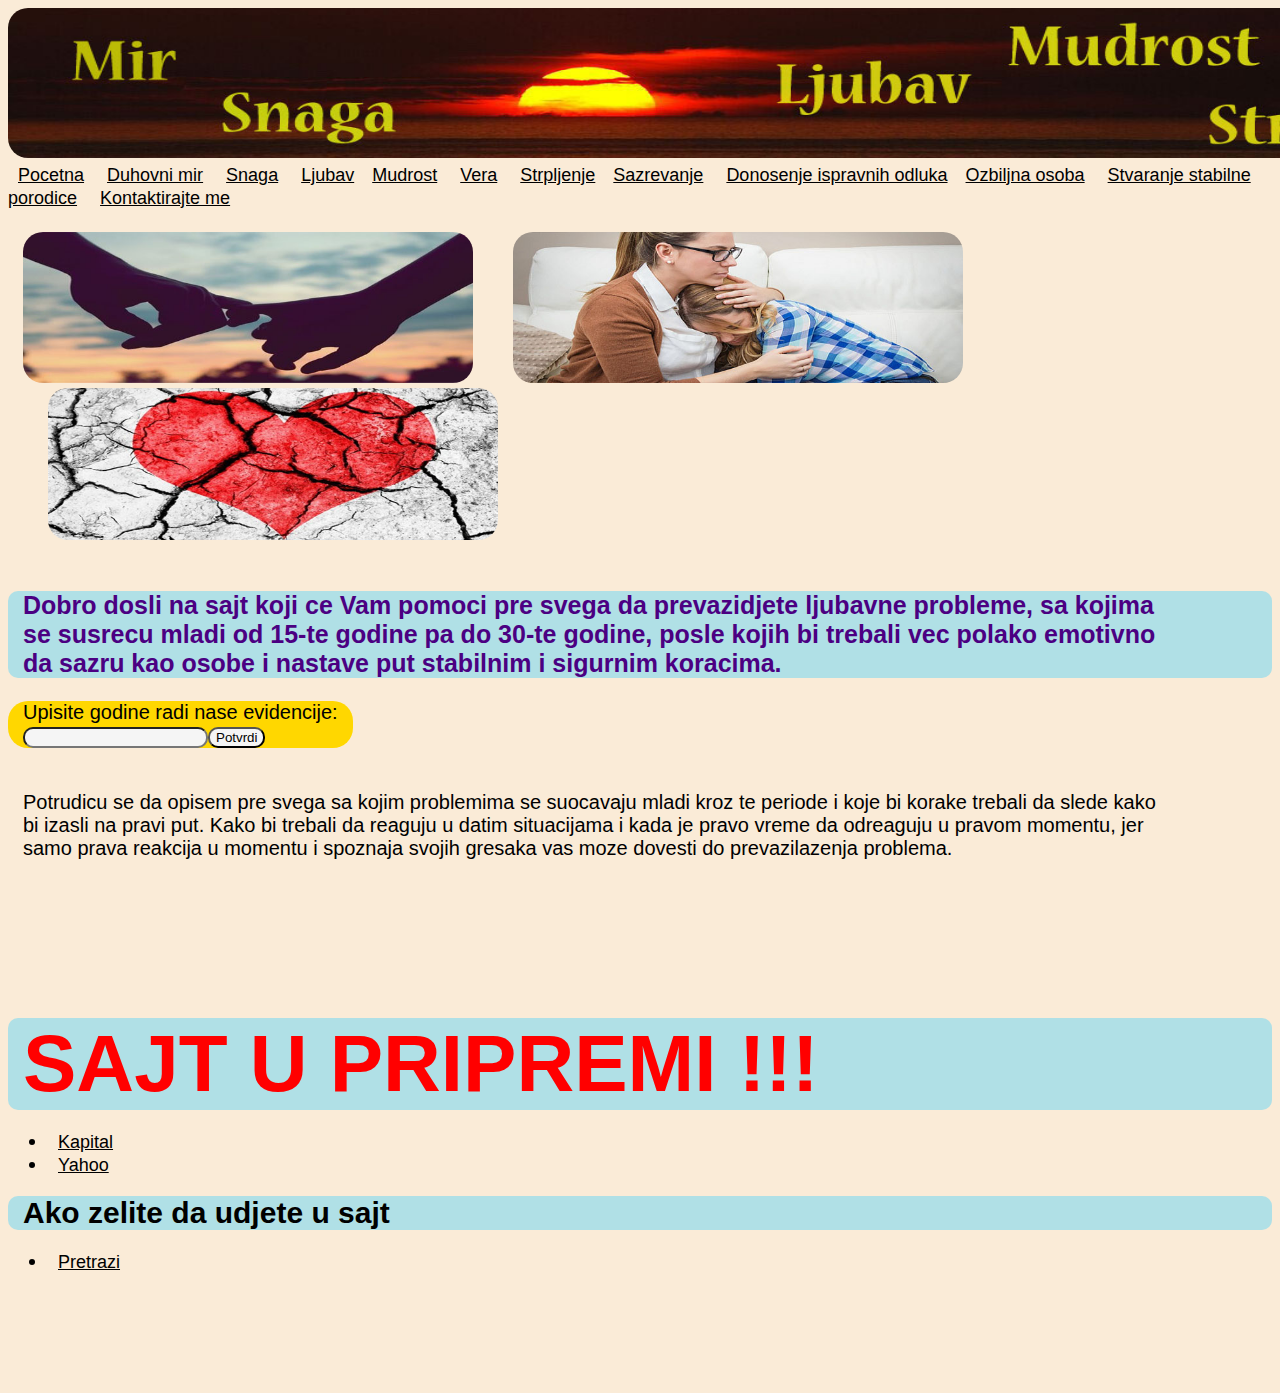
==== index.html @ 2ef32d82 "Add files via upload" ====
<!DOCTYPE html>

<html>
<head>
    <title> Ljubavni problemi </title>
    <meta charset="UTF-8"/>
	<meta name="description" content="resavanje ljubanih problema"/>
	<meta name="keywords" content="ljubav, sazrevanje, mentalna snaga, stabilnost, unutrasnji mir, patnja, emocija"/>
	<meta name="author" content="Nebojsa Jerkovic"/>
	<meta name="viewport" content="width=device-width, initial-scale=1.0"/>
	

<title>Prva stranica</title>
    <img src="5.jpg" width="1500px" height="150px"/>
	
    <a href="index.html">Pocetna</a>
    <a href="new1.html">Duhovni mir</a> <a href="new2.html">Snaga</a>
	<a href="new3.html">Ljubav</a><a href="new4.html">Mudrost</a>
	<a href="new5.html">Vera</a>
	<a href="new6.html">Strpljenje</a><a href="new7.html">Sazrevanje</a>
	<a href="new8.html">Donosenje ispravnih odluka</a><a href="new9.html">Ozbiljna osoba</a>
	<a href="new10.html">Stvaranje stabilne porodice</a>
	<a href="mailto:jerkovic.nebojsa@gmail.com">Kontaktirajte me</a>

	
    <link rel="stylesheet" type="text/css" href="style2.css">   

</head>

<body>

    
	<br> <br> 
	<style> 
	img { 
	margin: auto;
	border-radius: 20px;
}
    form {
	background-color:gold;
	font-family: Arial, Vedrana;
	color:bold;
	padding-left:15px;
	width:330px;
	border-radius: 20px;
	}
	input {
	border-radius: 10px;
	background-color: whitesmoke;
	}
	</style>
	
	<style>
	#prva-slika { margin-right:40px; margin-left:15px;width:450px;height:auto;} 
	#druga-slika {width:450px;}
	#treca-slika {width:450px;margin-left:40px; }
    </style>

<img id="prva-slika" src="ljubav11.jpg"><img id="druga-slika" src="mama.jpg"><img id="treca-slika" src="srce1.jpg">
<br>
<br>
<br>

    <h1 id="h1_gornji"> Dobro dosli na sajt koji ce Vam pomoci pre svega da prevazidjete ljubavne probleme, sa kojima se susrecu mladi od 15-te godine pa do 30-te godine, posle kojih bi trebali vec polako emotivno da sazru kao osobe i nastave put stabilnim i sigurnim koracima. </h1>
	<br>

<form method="post" action="sacuvaj_godine.php">
	Upisite godine radi nase evidencije:
	<input type="text" name="godine"><input type="submit" value="Potvrdi">
</form>

	<br>
    <p> Potrudicu se da opisem pre svega sa kojim problemima se suocavaju mladi kroz te periode i koje bi korake trebali da slede kako bi izasli na pravi put. Kako bi trebali da reaguju u datim situacijama i kada je pravo vreme da odreaguju u pravom momentu, jer samo prava reakcija u momentu i spoznaja svojih gresaka vas moze dovesti do prevazilazenja problema.  <br>
    
    </p>

    <script src="main.js"></script>


<br>
<br>

	
<br>
<br>
<br>
<br>


    <h1 id="h1_srednji"> SAJT U PRIPREMI !!! </h1>
    

<ul>
    <li><a href="http://kapitalrs.com">Kapital</a></li>
    <li><a href="http://yahoo.com">Yahoo</a></li>
</ul>

    <h1 id="h1_donji">Ako zelite da udjete u sajt</h1>

<ul>
    <li><a href="http://google.com">Pretrazi</a></li>
</ul>

<br>
<br>
<br>
<br>

		 
</body>
</html>
---- style2.css ----
h1 {
	background:powderblue;
	color:indigo;
	margin: auto;
	border-radius: 10px;
	font-family: Arial, Vedrana;
	font-size: 30px;
	padding-left:15px;
	padding-right:100px;
}

#h1_gornji {
    color:indigo;
	margin: auto;
	font-family: Arial, Vedrana;
	font-size:25px;
	padding-left:15px;
	padding-right:100px;
	 
	 }
#h1_srednji {
    color:red;
	padding-left:15px;	
    margin: auto;
    font-family: Arial, Vedrana;
    font-size: 80px;
	padding-right:100px;
	     
}

#h1_donji {
	padding-left:15px;
    color:black;
	font-family: Arial, Vedrana;
	padding-right:100px;

}

p {
    
	color:black;
    font-family: Arial, Vedrana;
	font-size: 20px;
	padding-left:15px;
	padding-right:100px;
	
	
}


body {
    
	background-color: AntiqueWhite;
	background-position:top;
	font-size:20px;
	   
}
	
a {padding-left:10px; padding-right:8px;font-family: Arial, Vedrana;color:black; font-size: 18px; }
iframe { padding-left:15px;padding-right:100px;}

img { 
	margin: auto;
	border-radius: 20px;
}
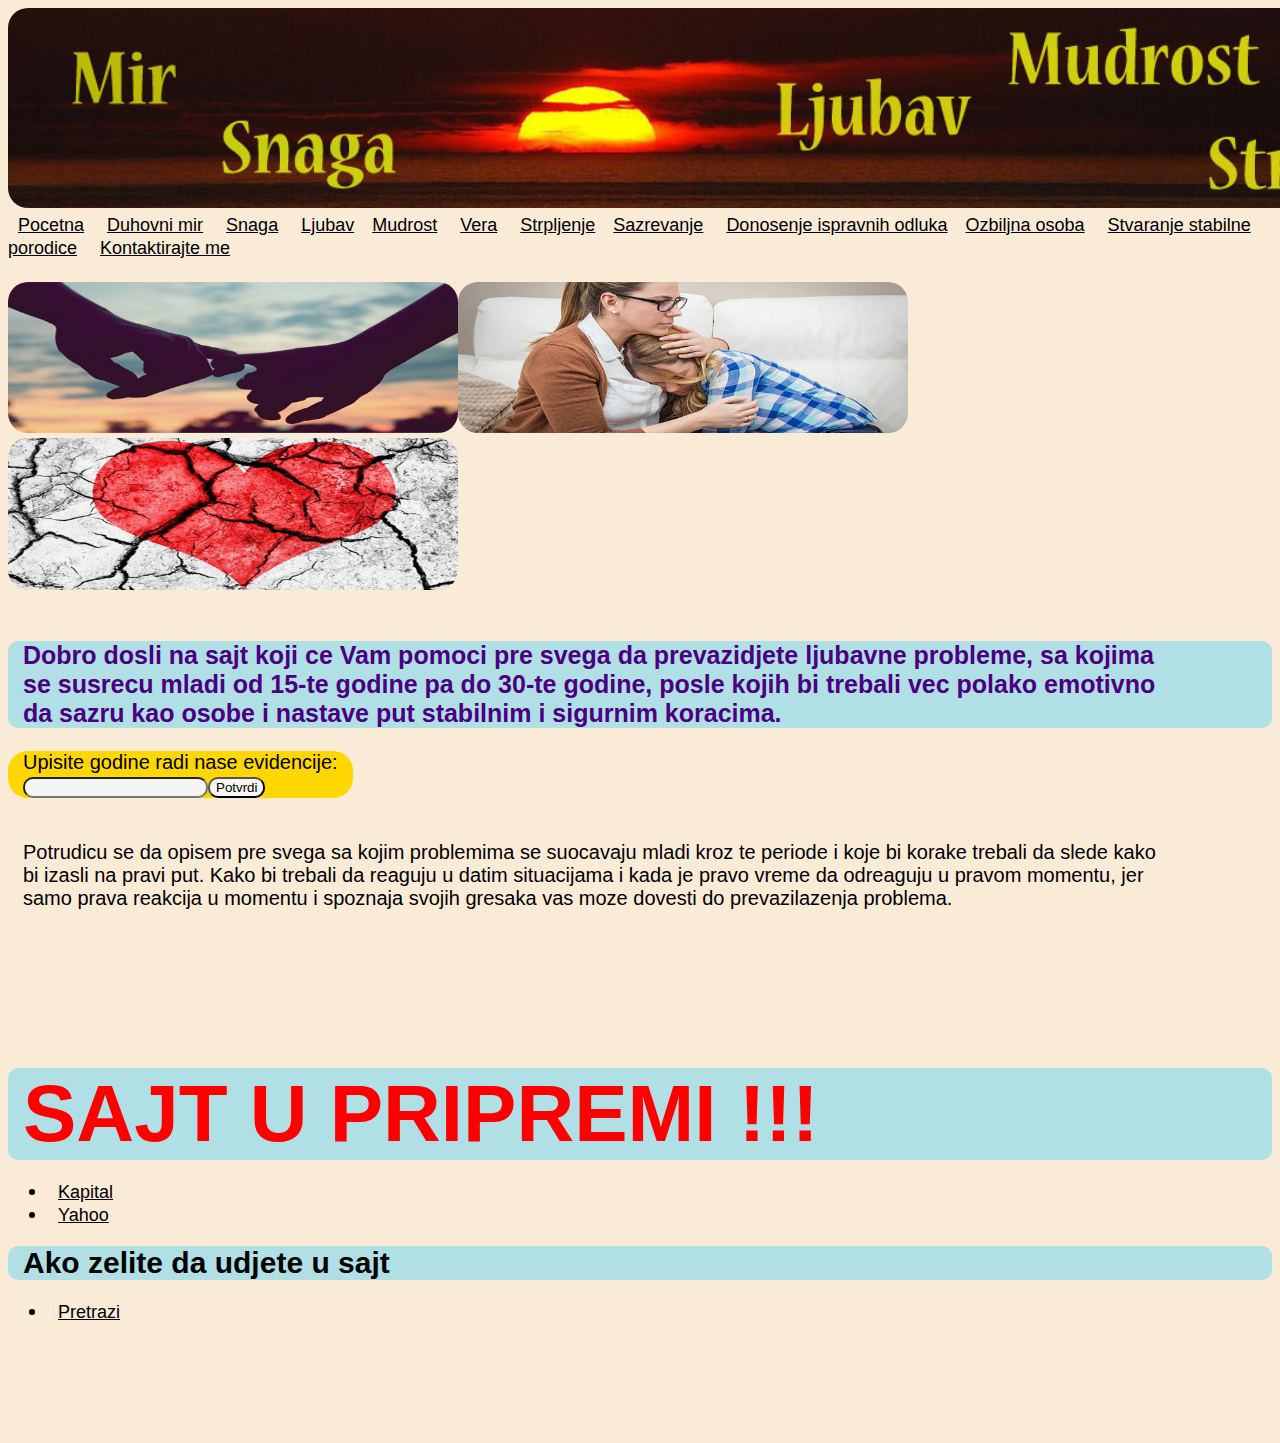
==== commit 423c314d: "Add files via upload" ====
--- a/index.html
+++ b/index.html
@@ -11,7 +11,7 @@
 	
 
 <title>Prva stranica</title>
-    <img src="5.jpg" width="1500px" height="150px"/>
+    <img src="5.jpg" width="1500px" height="200px"/>
 	
     <a href="index.html">Pocetna</a>
     <a href="new1.html">Duhovni mir</a> <a href="new2.html">Snaga</a>
@@ -32,10 +32,7 @@
     
 	<br> <br> 
 	<style> 
-	img { 
-	margin: auto;
-	border-radius: 20px;
-}
+	
     form {
 	background-color:gold;
 	font-family: Arial, Vedrana;
@@ -50,13 +47,8 @@
 	}
 	</style>
 	
-	<style>
-	#prva-slika { margin-right:40px; margin-left:15px;width:450px;height:auto;} 
-	#druga-slika {width:450px;}
-	#treca-slika {width:450px;margin-left:40px; }
-    </style>
-
-<img id="prva-slika" src="ljubav11.jpg"><img id="druga-slika" src="mama.jpg"><img id="treca-slika" src="srce1.jpg">
+	
+<img src="ljubav11.jpg" width="450px"><img src="mama.jpg" width="450px"><img src="srce1.jpg" width="450px">
 <br>
 <br>
 <br>
@@ -73,9 +65,6 @@
     <p> Potrudicu se da opisem pre svega sa kojim problemima se suocavaju mladi kroz te periode i koje bi korake trebali da slede kako bi izasli na pravi put. Kako bi trebali da reaguju u datim situacijama i kada je pravo vreme da odreaguju u pravom momentu, jer samo prava reakcija u momentu i spoznaja svojih gresaka vas moze dovesti do prevazilazenja problema.  <br>
     
     </p>
-
-    <script src="main.js"></script>
-
 
 <br>
 <br>
--- a/style2.css
+++ b/style2.css
@@ -63,5 +63,18 @@
 	margin: auto;
 	border-radius: 20px;
 }
+@media only  screen and
+(max-width: 768px)  {
+	 body  { 
+	      font-size:14px;
+	 }
+	 img {
+		  max-width: 100%;
+		  height: auto;
+	 }
+	 head  { 
+	      font-size:14px;
+	 }
+	 
+}
 
-
